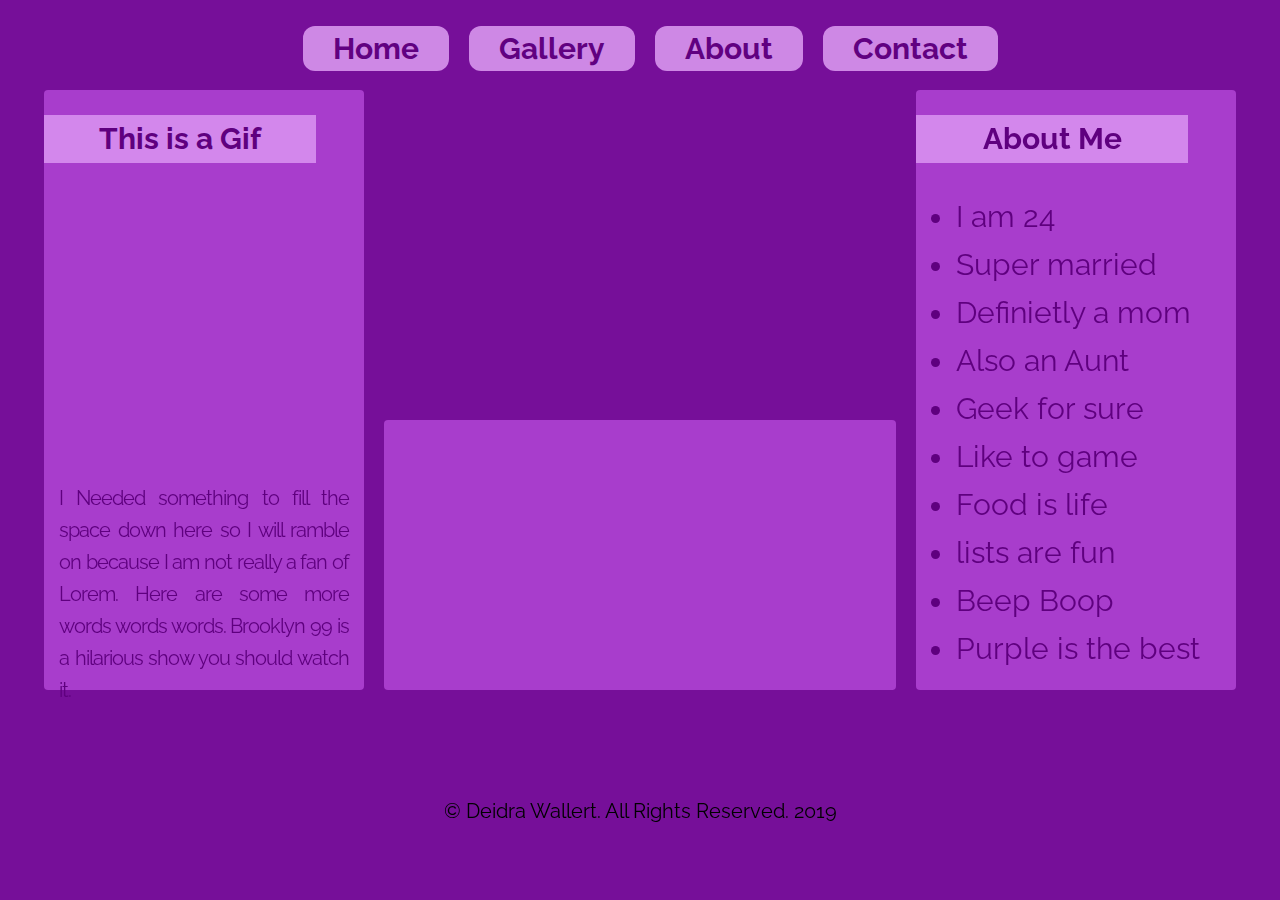
==== about.html @ 9b54bd29 "first commit" ====
<!DOCTYPE html>
<html lang="en">
    <head>
        <meta charset="UTF-8">
        <meta name="viewport" content="width=device-width, initial-scale=1.0">
        <meta http-equiv="X-UA-Compatible" content="ie=edge">
        <meta name="description" content="Crochet Corner">
        <meta name="keywords" content="crochet, hook, yarn, patterns, amigurumi">
        <meta name="author" content="Deidra Wallert">
        <!--</title>Crochet</title>-->
<link rel="icon" type="image/png" sizes="96x96" href="image/favicon-96x96.png">
                    <!--Don't forget to link to css-->
        <!--<link rel="stylesheet" href="css/styles.css" type="text/css">-->
        <link rel="stylesheet" href="css/about.css" type="text/css">
        <link rel="stylesheet" href="https://use.fontawesome.com/releases/v5.7.1/css/all.css" integrity="sha384-fnmOCqbTlWIlj8LyTjo7mOUStjsKC4pOpQbqyi7RrhN7udi9RwhKkMHpvLbHG9Sr" crossorigin="anonymous">
        <link href="https://fonts.googleapis.com/css?family=Raleway:400,800i&effect=3d" rel="stylesheet">
    </head>
    <body>
        <header id="showcase">
            <nav class="nav-bar">
                <ul class="nav-list">
                    <li class="nav"><a href="index.html">Home</a></li>
                    <li class="nav"><a href="gallery.html">Gallery</a></li>
                    <li class="nav"><a href="about.html">About</a></li>
                    <li class="nav"><a href="contact.html">Contact</a></li>
                </ul>
            </nav>
        </header>
        
        <section class="flex-con">
            </div>
            <div class="col1">
                <h2>This is a Gif</h2>
                <iframe class="gif" src="https://giphy.com/embed/XAdbHJywVjF5K" width="350" height="274" frameBorder="0" class="giphy-embed" allowFullScreen></iframe>
                <p class="filler"> I Needed something to fill the space down here so I will ramble on because I am not really a fan of Lorem. Here are some more words words words. Brooklyn 99 is a hilarious show you should watch it.
                </p>
            </div>
            <iframe class="col2" width="560" height="315" src="https://www.youtube.com/embed/9cQgQIMlwWw" frameborder="0" allow="accelerometer; autoplay; encrypted-media; gyroscope; picture-in-picture" allowfullscreen></iframe>
            <div class="col3">
                <h2> About Me</h2>
                <p>
                    <ul>
                        <li>I am 24</li>
                        <li>Super married</li>
                        <li>Definietly a mom</li>
                        <li>Also an Aunt</li>
                        <li>Geek for sure</li>
                        <li>Like to game</li>
                        <li>Food is life</li>
                        <li>lists are fun</li>
                        <li>Beep Boop</li>
                        <li>Purple is the best</li>
                    </ul>
                </p>
            </div>
            <div class="col4">
                <h2></h2>
                
        </section>
        <footer class=foot>
            <div class="footer-col">
            <div class="social">
               <a href="https://www.facebook.com/deidra.drockton" target="_blank"><i class="fab fa-facebook"></i></a>
               <a href="https://www.instagram.com/deidrad22/" target="_blank"><i class="fab fa-instagram"></i></a>
            </div>
        </div>
        <div class="footer-col">
            <!--<p class="copyright"></p>-->
            <p class="copyright">&copy; Deidra Wallert. All Rights Reserved. 2019</p>
        </div>
        </footer>
    </body>
</html>
---- css/styles.css ----
*{
    margin:0;
    padding:0;
}

body{
    margin:0;
    font-family: 'Raleway', sans-serif;
    font-size:20px;
    color:#cc0099;
    line-height:1.6;
}

#showcase{
    background-image:url('../image/owl.jpg');
    background-size:cover;
    background-position:center;
    text-align:center;
    height:100vh;
    display:flex;
    flex-direction:column;
    justify-content:center;
    align-items:center;
    position: relative;
}

.overlay {
    position: absolute;
    top: 0;
    left: 0;
    right: 0;
    bottom: 0;
    background: rgba(0,0,0,.25);
    z-index: 2;
}

.head1{
     text-shadow: 0px 1px 0px #D387EC, 0px 2px 0px #CD78E9, 0px 3px 0px #AF4ED0, 0px 4px 0px #A83DCC, 0px 5px 0px #8E23B2, 0px 6px 0px #760F99, 0px 7px 0px #5F007F, 0px 8px 7px #330033;
    color:#D387EC;
    font-size:70px;
    font-weight:bold;
    font-style:oblique;
    letter-spacing:3px;
    position: relative;
    z-index: 2;
}

.nav-list{
    display:flex;
    justify-content:center;
    list-style-type:none;
    margin-top:20px;
    font-size:20px;
    font-weight:bold;
    padding:5px 10px;
    position: relative;
    z-index: 2;
}

.nav a{
    opacity:0.9;
    background-color:#D896EE;
    border-radius:12px;
    padding:5px 30px;
    margin-left:20px;
    text-decoration:none;
    color:#5F007F;
}


.nav :hover{
    background-color:#8E23B2;
}

.head3{
    text-align:center;
}

.sec-1{
    text-shadow:none;
    padding:20px;
    background-color:#760F99;
    color:#D387EC;
}
.sec-2{
    text-shadow:none;
    padding:20px;
    background-color:#8E23B2;
    color:#D387EC;
}


.foot{
    color:#D387EC;
    background-color:#A83DCC;
}

/******SOCIAL MEDIA BUTTONS START******/

.social{
    text-align:center;
}
    

.fa-facebook{
    color:#4267b2;
    font-size:50px;
    margin-right:20px;
    margin-top:15px;
}

.fa-instagram{
    color:#231F20;
    font-size:50px;
}
/******SOCIAL MEDIA BUTTONS END******/

.copyright{
    text-align:center;
    margin-top:25px;
}
---- css/about.css ----
body{
    margin:0;
    font-family: 'Raleway', sans-serif;
    font-size:20px;
    background-color:#760F99;
    line-height:1.6;
}

.nav-bar{
    height:70px;
    width:100%;
}

.nav-list{
    display:flex;
    justify-content:center;
    list-style-type:none;
    margin-top:20px;
    font-weight:bold;
    padding:5px 10px;
}

.nav a{
    opacity:0.9;
    background-color:#D896EE;
    border-radius:12px;
    padding:5px 30px;
    margin-left:20px;
    text-decoration:none;
    color:#5F007F;
}


.nav :hover{
    background-color:#8E23B2;
}

.flex-con{
    display:flex;
    justify-content:center;
    flex-direction:row;
    flex-wrap:wrap;
    width:100%;
}

.col1{
    color:#5F007F;
    border-radius: 4px;
    background-color:#A83DCC;
    width:25%;
    height:600px;
}

h2{
    text-align:center;
    background-color:#D387EC;
    width:85%;
}

.gif{
    display:block;
    margin:0 auto;
}

.filler{
    text-align:justify;
    letter-spacing:-1px;
    padding: 0px 15px 0px 15px;
}

.col2{
    width:40%;
    justify-content:center;
    margin:0px 20px 0px 20px;
    
}

.col3{
    color:#5F007F;
    border-radius: 4px;
    background-color:#A83DCC;
    width:25%;
    height:600px;
}

ul{
    font-size:30px;
}

.col4{
    color:#5F007F;
    border-radius: 4px;
    background-color:#A83DCC;
    width:40%;
    height:270px;
    margin-top:-270px;
}





/******SOCIAL MEDIA BUTTONS START******/

.social{
    text-align:center;
}

    

.fa-facebook{
    color:#4267b2;
    font-size:50px;
    margin-right:20px;
    margin-top:15px;
}

.fa-instagram{
    color:#231F20;
    font-size:50px;
}
/******SOCIAL MEDIA BUTTONS END******/

.copyright{
    text-align:center;
    margin-top:25px;
}
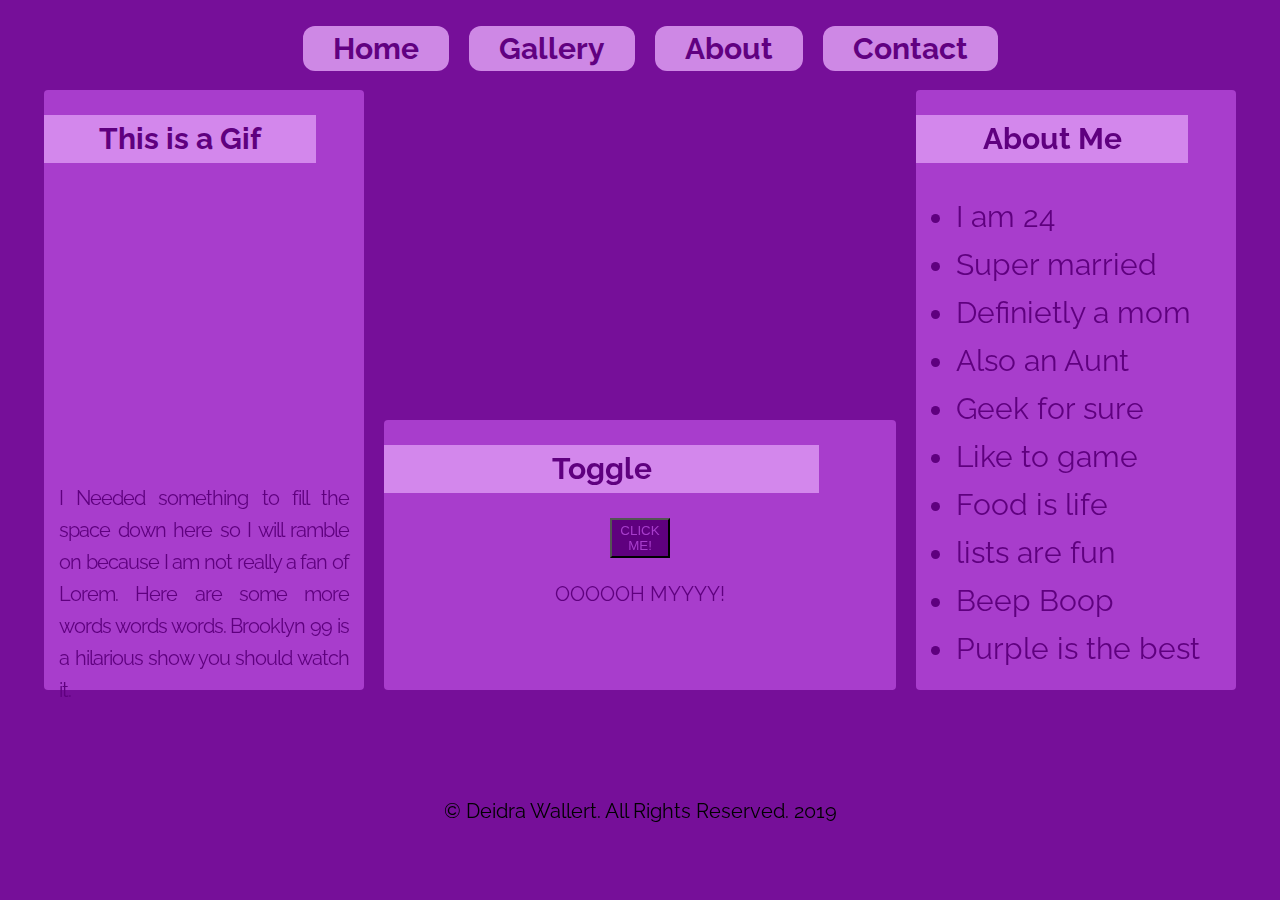
==== commit 63f440fe: "toggle and links to gallery" ====
--- a/about.html
+++ b/about.html
@@ -19,10 +19,10 @@
         <header id="showcase">
             <nav class="nav-bar">
                 <ul class="nav-list">
-                    <li class="nav"><a href="index.html">Home</a></li>
-                    <li class="nav"><a href="gallery.html">Gallery</a></li>
-                    <li class="nav"><a href="about.html">About</a></li>
-                    <li class="nav"><a href="contact.html">Contact</a></li>
+                    <li class="nav"><a href="index.html" target="_blank">Home</a></li>
+                    <li class="nav"><a href="gallery.html" target="_blank">Gallery</a></li>
+                    <li class="nav"><a href="about.html" target="_blank">About</a></li>
+                    <li class="nav"><a href="contact.html" target="_blank">Contact</a></li>
                 </ul>
             </nav>
         </header>
@@ -54,7 +54,18 @@
                 </p>
             </div>
             <div class="col4">
-                <h2></h2>
+                <h2>Toggle</h2>
+                <button class="button" onclick="myFunction()">CLICK ME!</button>
+
+                <p id="myDIV">OOOOOH MYYYY!</p>
+                <script>
+                function myFunction() {
+                var element = document.getElementById("myDIV");
+                element.classList.toggle("mystyle");
+                }
+                </script>
+                
+            </div>
                 
         </section>
         <footer class=foot>
--- a/css/about.css
+++ b/css/about.css
@@ -97,6 +97,29 @@
 }
 
 
+.button{
+    display:block;
+    margin:0 auto;
+    height:40px;
+    width:60px;
+    color:#A83DCC;
+    background-color:#5F007F;
+}
+
+#myDIV{
+    height:30px;
+    width:100%;
+    text-align:center;
+}
+
+.mystyle {
+  width: 99%;
+  padding: 3px;
+  background-color: #760F99;
+  color:#A83DCC;
+  font-size: 25px;
+}
+
 
 
 
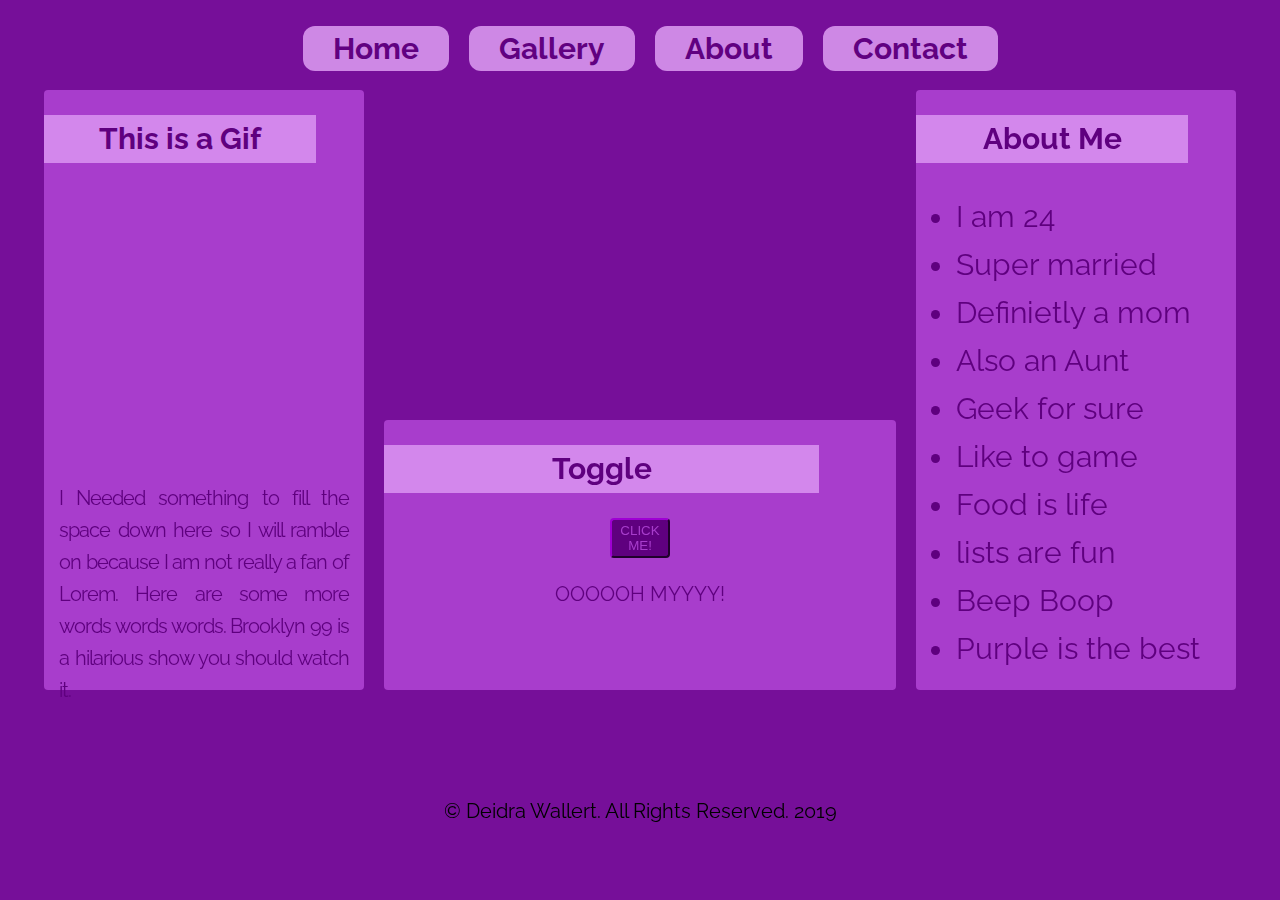
==== commit 7954a0b6: "Cleaned code removed contact border" ====
--- a/about.html
+++ b/about.html
@@ -7,14 +7,13 @@
         <meta name="description" content="Crochet Corner">
         <meta name="keywords" content="crochet, hook, yarn, patterns, amigurumi">
         <meta name="author" content="Deidra Wallert">
-        <!--</title>Crochet</title>-->
-<link rel="icon" type="image/png" sizes="96x96" href="image/favicon-96x96.png">
-                    <!--Don't forget to link to css-->
-        <!--<link rel="stylesheet" href="css/styles.css" type="text/css">-->
+        <title>Deidra's Website</title>
+        <link rel="icon" type="image/png" sizes="96x96" href="image/favicon-96x96.png">
         <link rel="stylesheet" href="css/about.css" type="text/css">
         <link rel="stylesheet" href="https://use.fontawesome.com/releases/v5.7.1/css/all.css" integrity="sha384-fnmOCqbTlWIlj8LyTjo7mOUStjsKC4pOpQbqyi7RrhN7udi9RwhKkMHpvLbHG9Sr" crossorigin="anonymous">
         <link href="https://fonts.googleapis.com/css?family=Raleway:400,800i&effect=3d" rel="stylesheet">
     </head>
+                <!--------START OF NAV BAR-------->
     <body>
         <header id="showcase">
             <nav class="nav-bar">
@@ -26,7 +25,9 @@
                 </ul>
             </nav>
         </header>
-        
+                <!--------END OF NAV BAR-------->
+                
+                <!--------START OF FLEX BOX-------->
         <section class="flex-con">
             </div>
             <div class="col1">
@@ -68,6 +69,9 @@
             </div>
                 
         </section>
+                <!--------END OF FLEX BOX-------->
+                
+                <!--------START OF FOOTER-------->
         <footer class=foot>
             <div class="footer-col">
             <div class="social">
@@ -76,9 +80,10 @@
             </div>
         </div>
         <div class="footer-col">
-            <!--<p class="copyright"></p>-->
             <p class="copyright">&copy; Deidra Wallert. All Rights Reserved. 2019</p>
         </div>
         </footer>
+                <!--------END OF FOOTER-------->
+        
     </body>
 </html>
--- a/css/about.css
+++ b/css/about.css
@@ -6,6 +6,7 @@
     line-height:1.6;
 }
 
+/****START OF NAV BAR****/
 .nav-bar{
     height:70px;
     width:100%;
@@ -30,11 +31,12 @@
     color:#5F007F;
 }
 
-
 .nav :hover{
     background-color:#8E23B2;
 }
+/****END OF NAV BAR****/
 
+/****START OF FLEX BOX****/
 .flex-con{
     display:flex;
     justify-content:center;
@@ -72,7 +74,6 @@
     width:40%;
     justify-content:center;
     margin:0px 20px 0px 20px;
-    
 }
 
 .col3{
@@ -96,14 +97,15 @@
     margin-top:-270px;
 }
 
-
 .button{
     display:block;
     margin:0 auto;
     height:40px;
     width:60px;
+    border-radius:4px;
     color:#A83DCC;
     background-color:#5F007F;
+    border-color:#5F007F;
 }
 
 #myDIV{
@@ -119,17 +121,14 @@
   color:#A83DCC;
   font-size: 25px;
 }
+/****END OF FLEX BOX****/
 
+/****START OF FOOTER****/
 
-
-
-/******SOCIAL MEDIA BUTTONS START******/
-
+/****SOCIAL MEDIA BUTTONS START****/
 .social{
     text-align:center;
 }
-
-    
 
 .fa-facebook{
     color:#4267b2;
@@ -142,9 +141,10 @@
     color:#231F20;
     font-size:50px;
 }
-/******SOCIAL MEDIA BUTTONS END******/
+/****END SOCIAL MEDIA BUTTONS****/
 
 .copyright{
     text-align:center;
     margin-top:25px;
-}+}
+/****END OF FOOTER****/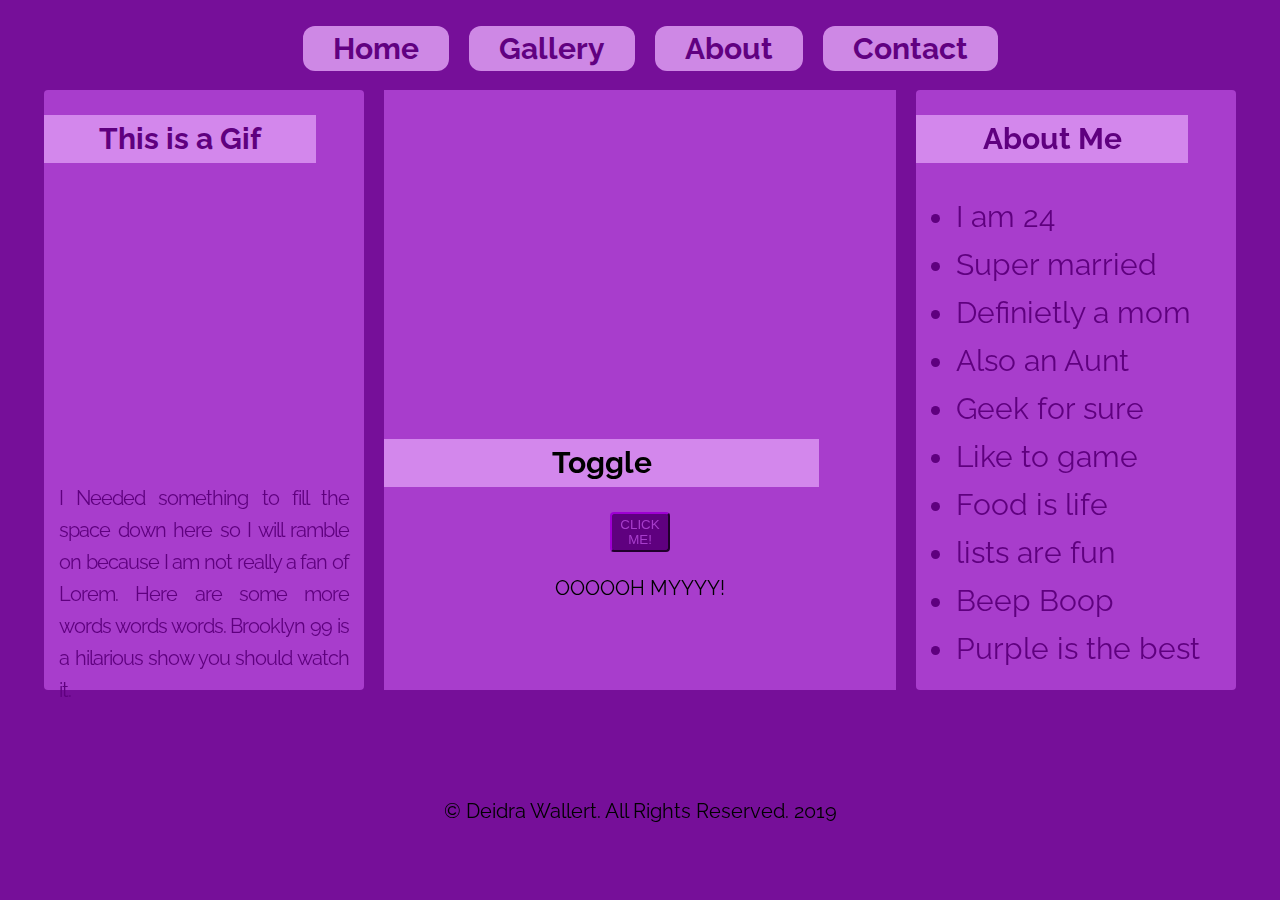
==== commit 45f463dc: "fixed about column cleaned code" ====
--- a/about.html
+++ b/about.html
@@ -29,18 +29,32 @@
                 
                 <!--------START OF FLEX BOX-------->
         <section class="flex-con">
-            </div>
             <div class="col1">
                 <h2>This is a Gif</h2>
-                <iframe class="gif" src="https://giphy.com/embed/XAdbHJywVjF5K" width="350" height="274" frameBorder="0" class="giphy-embed" allowFullScreen></iframe>
-                <p class="filler"> I Needed something to fill the space down here so I will ramble on because I am not really a fan of Lorem. Here are some more words words words. Brooklyn 99 is a hilarious show you should watch it.
+                    <iframe class="gif" src="https://giphy.com/embed/XAdbHJywVjF5K" width="350" height="274" frameBorder="0" class="giphy-embed" allowFullScreen></iframe>
+                        <p class="filler"> I Needed something to fill the space down here so I will ramble on because I am not really a fan of Lorem. Here are some more words words words. Brooklyn 99 is a hilarious show you should watch it.
                 </p>
             </div>
-            <iframe class="col2" width="560" height="315" src="https://www.youtube.com/embed/9cQgQIMlwWw" frameborder="0" allow="accelerometer; autoplay; encrypted-media; gyroscope; picture-in-picture" allowfullscreen></iframe>
+            <div class="col2">
+                    <div>
+                    <iframe width="100%" height="315" src="https://www.youtube.com/embed/9cQgQIMlwWw" frameborder="0" allow="accelerometer; autoplay; encrypted-media; gyroscope; picture-in-picture" allowfullscreen></iframe>
+                </div>
+                    <div>
+                        <h2>Toggle</h2>
+                            <button class="button" onclick="myFunction()">CLICK ME!</button>
+
+                            <p id="myDIV">OOOOOH MYYYY!</p>
+                            <script>
+                            function myFunction() {
+                            var element = document.getElementById("myDIV");
+                            element.classList.toggle("mystyle");
+                            }
+                            </script>
+                </div>
+                </div>
             <div class="col3">
                 <h2> About Me</h2>
-                <p>
-                    <ul>
+                    <p><ul>
                         <li>I am 24</li>
                         <li>Super married</li>
                         <li>Definietly a mom</li>
@@ -51,23 +65,8 @@
                         <li>lists are fun</li>
                         <li>Beep Boop</li>
                         <li>Purple is the best</li>
-                    </ul>
-                </p>
+                    </ul></p>
             </div>
-            <div class="col4">
-                <h2>Toggle</h2>
-                <button class="button" onclick="myFunction()">CLICK ME!</button>
-
-                <p id="myDIV">OOOOOH MYYYY!</p>
-                <script>
-                function myFunction() {
-                var element = document.getElementById("myDIV");
-                element.classList.toggle("mystyle");
-                }
-                </script>
-                
-            </div>
-                
         </section>
                 <!--------END OF FLEX BOX-------->
                 
--- a/css/about.css
+++ b/css/about.css
@@ -41,7 +41,6 @@
     display:flex;
     justify-content:center;
     flex-direction:row;
-    flex-wrap:wrap;
     width:100%;
 }
 
@@ -73,7 +72,9 @@
 .col2{
     width:40%;
     justify-content:center;
-    margin:0px 20px 0px 20px;
+    flex-direction:column;
+    margin:0 20px;
+    background-color:#A83DCC;
 }
 
 .col3{
@@ -86,15 +87,6 @@
 
 ul{
     font-size:30px;
-}
-
-.col4{
-    color:#5F007F;
-    border-radius: 4px;
-    background-color:#A83DCC;
-    width:40%;
-    height:270px;
-    margin-top:-270px;
 }
 
 .button{
